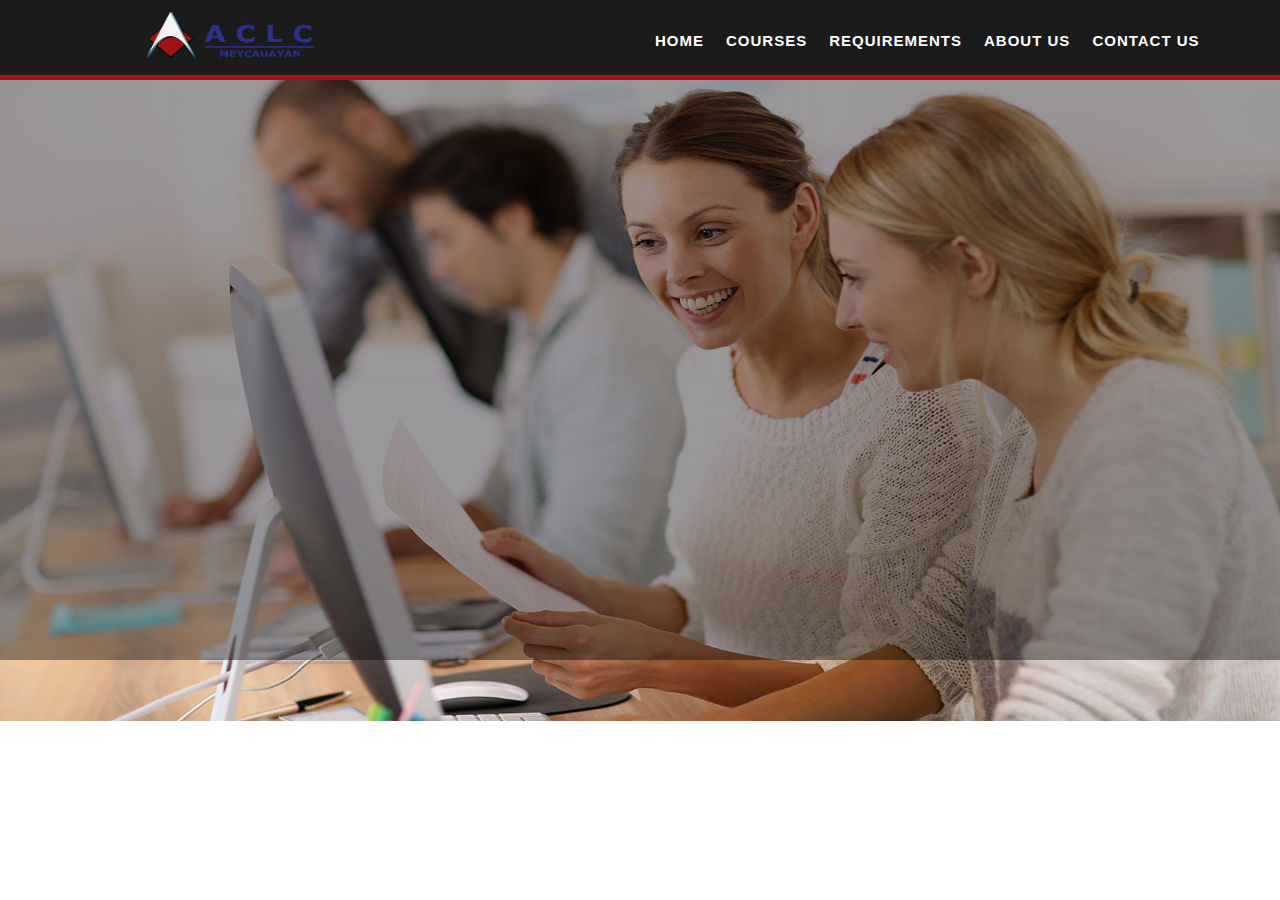
==== index.html @ 429ac569 "first commit" ====
<!doctype html>
<html class="no-js" lang="en">
  <head>
    <meta charset="utf-8" />
    <meta name="viewport" content="width=device-width, initial-scale=1.0" />
    <title>Welcome!</title>
    <link rel="stylesheet" href="css/foundation.css" />
    <link rel="stylesheet" href="css/index.css" />
    <script src="js/vendor/modernizr.js"></script>
  </head>
  <body>

    <!-- first container slideshow and navigation -->
    <section class="firstcontainer">
      <div class="layer">
        <nav class="top-bar" role="navigation"  data-magellan-expedition="fixed">
          <div class="row">
            <div class="large-5 large-push-1 columns">
              <img src="img/aclclogo.png" class="imglogo" />
            </div>
            <div class="large-6 columns navlist">
              <ul class="inline-list ul-list">
                <li>
                  <a href="#index.html">Home</a>
                </li>
                <li>
                  <a href="#">Courses</a>
                </li>
                <li>
                  <a href="#">Requirements</a>
                </li>
                <li>
                  <a href="#">About Us</a>
                </li>
                <li>
                  <a href="contact.html">Contact Us</a>
                </li>
              </ul>
            </div>
          </div>
        </nav>
        <div class="style-one"></div>
      </div>

      <div class="slideshow">
        <ul class="orbit" data-orbit data-options="animation:fade;pause_on_hover:false;timer_speed: 2000;animation_speed:500;navigation_arrows:false;bullets:false;slide_number:false;">
          <li>
            <img src="img/banner1.jpg" alt="slide 1" />
          </li>
          <li class="active">
            <img src="img/banner2.jpg" alt="slide 2" />
          </li>
          <li>
            <img src="img/banner3.jpg" alt="slide 3" />
          </li>
        </ul>
      </div>
    </section>
    <!--- end of first section container -->

    <!--- second container -->
    <section class="secondcontainer">
    </section>
    <!-- footer -->
    <script src="js/vendor/jquery.js"></script>
    <script src="js/foundation.min.js"></script>
    <script>
      $(document).foundation();
    </script>
  </body>
</html>
---- css/index.css ----
.layer{
  position:relative;
  width:100%;
  height:660px;
  background:rgba(0,0,0,0.4);
  z-index: 2;
}

.orbit-timer{
  display:none;
}

.slideshow{
  margin-top: -50%;
}

.orbit li img{
  width:100%;
  height:648px;
}
.imglogo{
  margin-top: -1.5%;
  width:200px;
  height:70px;
}

.top-bar{
  height:75px !important;
  background-color: #1B1B1B;
}

.style-one{
  height:5px;
  background-color: #A11312;
}
.navlist{
  margin-top: 1.5%;
}

.ul-list li a{
  color: #ffffff;
  display: block;
  text-transform: uppercase;
  letter-spacing: 1px;
  -webkit-transition: all 0.3s ease-in-out;
  -moz-transition: all 0.3s ease-in-out;
  -o-transition: all 0.3s ease-in-out;
  -ms-transition: all 0.3s ease-in-out;
  transition: all 0.3s ease-in-out;
  font-family: 'Fjalla One', sans-serif;
  font-weight: bold;
  font-size:15px;
  }

.ul-list:hover li a{
      text-shadow: 0px 0px 5px #ed1c24;
      color:transparent;
}
.ul-list li a:hover{
    color: #2b308c;
    text-shadow: 0px 0px 1px #2b308c;
    padding-left: 10px;
    text-transform: uppercase;
}

.contactdetails{
  padding: 4% 0 5% 0;
}

h2{
  text-transform: uppercase;
}

.contacticon{
  width:80px;
}

.contactform{
  padding: 3% 0 3% 0;
  background-color: #1B1B1B;
}

.contacttitle{
  color:#fff;
  font-weight: bold;
  font-size: 20px;
  letter-spacing: 3px;
}

.contactform input{
  border-radius: 5px;
  height:50px;
  border:1px solid #2b308c;
  background-color: transparent;
}
.contactform input[type=text]:focus{
  border-radius: 5px;
  border:1px solid #2b308c;
  color:#fff;
}
.contactform textarea{
  border-radius: 5px;
  border:1px solid #2b308c;
  height: 200px;
  color:#fff;
  background-color: transparent;
}
.contactform button{
  font-size: 20px;
  border-radius: 5px;
  height:50px;
  width:200px;
  background-color: #2b308c;
}
.contactform button:hover{
  background-color: #fff;
  color:#2b308c;
}
::-webkit-input-placeholder {
  color:#fff;
  font-family: 'Fjalla One', sans-serif;
  font-size: 15px;
}
::-moz-placeholder {
  color:#fff;
  font-family: 'Fjalla One', sans-serif;
  font-size: 15px;
}
:-ms-input-placeholder {
  color:#fff;
  font-family: 'Fjalla One', sans-serif;
  font-size: 15px;
}
input:-moz-placeholder {
  color:#fff;
  font-family: 'Fjalla One', sans-serif;
  font-size: 15px;
}
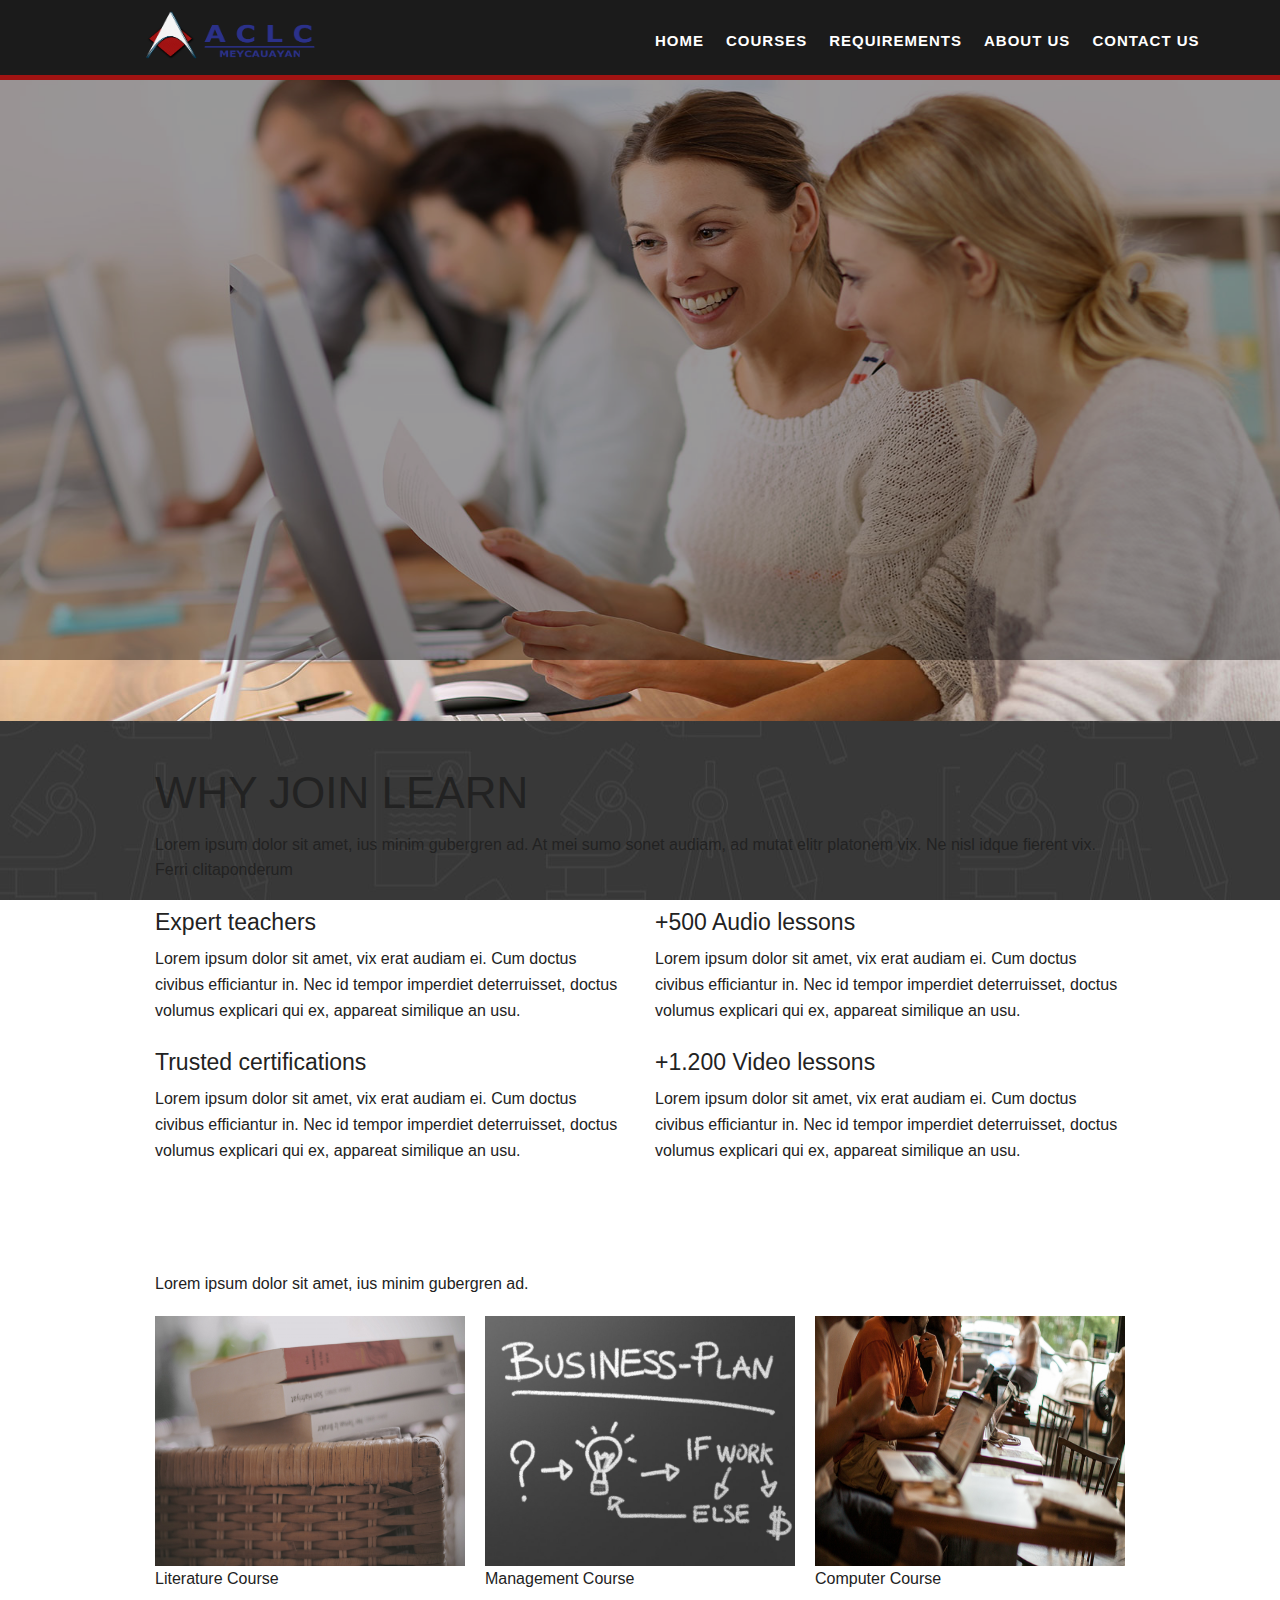
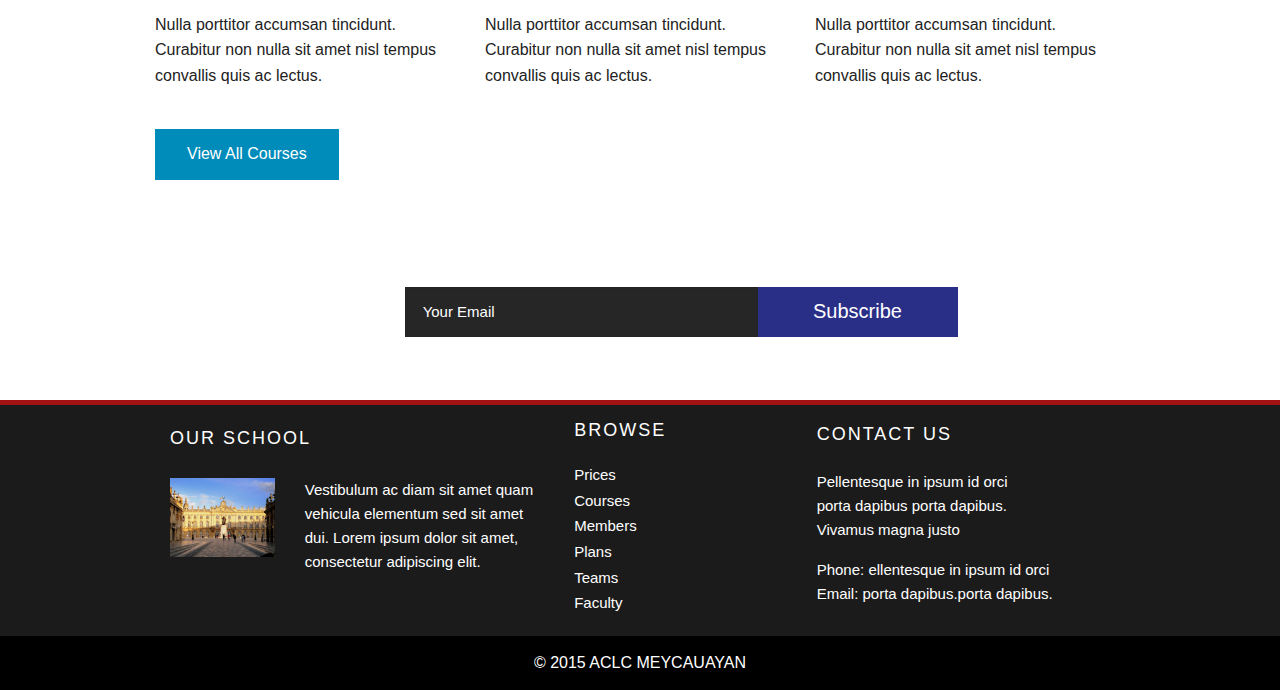
==== commit 80ad5095: "half way through" ====
--- a/index.html
+++ b/index.html
@@ -13,7 +13,7 @@
     <!-- first container slideshow and navigation -->
     <section class="firstcontainer">
       <div class="layer">
-        <nav class="top-bar" role="navigation"  data-magellan-expedition="fixed">
+        <nav class="top-bar" role="navigation" data-magellan-expedition="fixed">
           <div class="row">
             <div class="large-5 large-push-1 columns">
               <img src="img/aclclogo.png" class="imglogo" />
@@ -24,13 +24,13 @@
                   <a href="#index.html">Home</a>
                 </li>
                 <li>
-                  <a href="#">Courses</a>
+                  <a href="courses.html">Courses</a>
                 </li>
                 <li>
-                  <a href="#">Requirements</a>
+                  <a href="requirement.html">Requirements</a>
                 </li>
                 <li>
-                  <a href="#">About Us</a>
+                  <a href="aboutus.html">About Us</a>
                 </li>
                 <li>
                   <a href="contact.html">Contact Us</a>
@@ -57,11 +57,127 @@
       </div>
     </section>
     <!--- end of first section container -->
+    <section class="apply">
+      <div class="row">
+        <div class="large-12 columns">
+          <h1>WHY JOIN LEARN</h1>
+          <p>Lorem ipsum dolor sit amet, ius minim gubergren ad.
+              At mei sumo sonet audiam, ad mutat elitr platonem vix. Ne nisl idque fierent vix. Ferri clitaponderum </p>
+          <div class="row">
+            <div class="large-6 columns">
+              <h4>Expert teachers</h4>
+              <p>Lorem ipsum dolor sit amet, vix erat audiam ei. Cum doctus civibus efficiantur in. Nec id tempor imperdiet deterruisset, doctus volumus explicari qui ex, appareat similique an usu.</p>
+            </div>
+            <div class="large-6 columns">
+              <h4>+500 Audio lessons</h4>
+              <p>Lorem ipsum dolor sit amet, vix erat audiam ei. Cum doctus civibus efficiantur in. Nec id tempor imperdiet deterruisset, doctus volumus explicari qui ex, appareat similique an usu.</p>
+            </div>
+          </div>
+          <div class="row">
+            <div class="large-6 columns">
+              <h4>Trusted certifications</h4>
+              <p>Lorem ipsum dolor sit amet, vix erat audiam ei. Cum doctus civibus efficiantur in. Nec id tempor imperdiet deterruisset, doctus volumus explicari qui ex, appareat similique an usu.</p>
+            </div>
+            <div class="large-6 columns">
+              <h4>+1.200 Video lessons</h4>
+              <p>Lorem ipsum dolor sit amet, vix erat audiam ei. Cum doctus civibus efficiantur in. Nec id tempor imperdiet deterruisset, doctus volumus explicari qui ex, appareat similique an usu.</p>
+            </div>
+          </div>
+        </div>
+      </div>
+    </section>
 
-    <!--- second container -->
-    <section class="secondcontainer">
+    <section class="latcourses">
+      <div class="row">
+        <div class="large-12 columns">
+          <h3 class="courtitle">Our Courses</h3>
+          <p>Lorem ipsum dolor sit amet, ius minim gubergren ad.</p>
+          <ul class="small-block-grid-3">
+            <li>
+              <img src="img/literature.jpg" class="courseimg">
+              <p>Literature Course</p>
+              <p>Nulla porttitor accumsan tincidunt. Curabitur non nulla sit amet nisl tempus convallis quis ac lectus.</p>
+            </li>
+            <li>
+              <img src="img/business.jpg" class="courseimg">
+              <p>Management Course</p>
+              <p>Nulla porttitor accumsan tincidunt. Curabitur non nulla sit amet nisl tempus convallis quis ac lectus.</p>
+            </li>
+            <li>
+              <img src="img/computer.jpeg" class="courseimg">
+              <p>Computer Course</p>
+              <p>Nulla porttitor accumsan tincidunt. Curabitur non nulla sit amet nisl tempus convallis quis ac lectus.</p>
+            </li>
+          </ul>
+          <a href="courses.html" class="button">View All Courses</a>
+        </div>
+      </div>
     </section>
+    <section class="subscribe">
+      <div class="row">
+        <div class="large-6 large-offset-4 columns">
+          <h3>Subscribe now to our latest news</h3>
+        </div>
+      </div>
+      <form>
+        <div class="row">
+          <div class="large-6 large-offset-3 columns">
+            <div class="row collapse">
+              <div class="small-9 columns">
+                <input class="subput" type="text" placeholder="Your Email" />
+              </div>
+              <div class="small-3 columns">
+                <button class="postfix">Subscribe</button>
+              </div>
+            </div>
+          </div>
+        </div>
+      </form>
+    </section>
+
     <!-- footer -->
+    <section class="bottom">
+      <div class="style-one"></div>
+      <div class="row">
+        <div class="large-12 columns">
+          <div class="large-5 columns">
+            <h5>OUR SCHOOL</h5>
+            <div class="row">
+              <div class="small-4 columns">
+                <img src="img/place.jpg">
+              </div>
+              <div class="small-8 columns">
+                <p class="schoolsub">Vestibulum ac diam sit amet quam vehicula elementum sed sit amet dui. Lorem ipsum dolor sit amet, consectetur adipiscing elit.</p>
+              </div>
+            </div>
+          </div>
+          <div class="large-3 columns">
+           <h5>BROWSE</h5>
+            <div class="links">
+              <ul class="no-bullet">
+                <li><a href="#">Prices</a></li>
+                <li><a href="#">Courses</a></li>
+                <li><a href="#">Members</a></li>
+                <li><a href="#">Plans</a></li>
+                <li><a href="#">Teams</a></li>
+                <li><a href="#">Faculty</a></li>
+               </ul>
+            </div>
+          </div>
+          <div class="large-4 columns">
+            <h5>CONTACT US</h5>
+              <p class="maincontact">Pellentesque in ipsum id orci
+              <br>porta dapibus porta dapibus.
+              <br> Vivamus magna justo </p><br>
+              <p class="subcontact">Phone: ellentesque in ipsum id orci
+              <br>Email: porta dapibus.porta dapibus.</p>
+          </div>
+        </div>
+      </div>
+      <footer>
+        <center>© 2015 ACLC MEYCAUAYAN</center>
+      </footer>
+    </section>
     <script src="js/vendor/jquery.js"></script>
     <script src="js/foundation.min.js"></script>
     <script>
--- a/css/index.css
+++ b/css/index.css
@@ -27,6 +27,7 @@
 .top-bar{
   height:75px !important;
   background-color: #1B1B1B;
+  z-index: 999;
 }
 
 .style-one{
@@ -35,6 +36,7 @@
 }
 .navlist{
   margin-top: 1.5%;
+  z-index: 999;
 }
 
 .ul-list li a{
@@ -63,6 +65,52 @@
     text-transform: uppercase;
 }
 
+.apply{
+  padding: 3% 0 3% 0;
+  background-image: url('../img/banner4.jpg');
+  background-attachment: fixed;
+}
+
+.apply li{
+  -webkit-box-shadow: 10px 10px 24px -9px rgba(0,0,0,0.75);
+-moz-box-shadow: 10px 10px 24px -9px rgba(0,0,0,0.75);
+box-shadow: 10px 10px 24px -9px rgba(0,0,0,0.75);
+}
+.courseimg{
+  width:400px;
+  height:250px;
+}
+.subscribe{
+  padding: 3% 0 3% 0;
+  height:200px;
+  background-image: url('../img/banner4.jpg');
+  background-attachment: fixed;
+}
+
+.subscribe .subput {
+  height:50px;
+  border: none;
+  padding:5%;
+  background-color: #262626;
+}
+
+.subscribe .subput:focus{
+  height:50px;
+  border: none;
+  background-color: #262626;
+  color:#fff;
+}
+.subscribe .postfix{
+  font-size: 20px;
+  height:50px;
+  width:200px;
+  border: none;
+  background-color: #292e87;
+}
+
+h3{
+  color:#fff;
+}
 .contactdetails{
   padding: 4% 0 5% 0;
 }
@@ -77,7 +125,7 @@
 
 .contactform{
   padding: 3% 0 3% 0;
-  background-color: #1B1B1B;
+  background-color: #373A3E;
 }
 
 .contacttitle{
@@ -135,4 +183,53 @@
   color:#fff;
   font-family: 'Fjalla One', sans-serif;
   font-size: 15px;
+}
+
+.bottom{
+  background-color: #1B1B1B;
+}
+
+h5{
+  color:#fff;
+  padding: 5% 0 5% 0;
+  letter-spacing: 2px;
+}
+
+.maincontact{
+  color:#fff;
+  font-size: 15px;
+  margin: 2% 0 0 0;
+}
+
+.subcontact{
+  color:#fff;
+  font-size: 15px;
+}
+
+.links a{
+  color: #fff;
+  font-size: 15px;
+}
+
+.dir a:hover{
+  color: #2b308c;
+}
+
+.schoolsub{
+  color:#fff;
+  font-size: 15px;
+}
+
+footer{
+  background-color: #000;
+  color:#fff;
+  padding:1.5% ;
+}
+
+.aboutus{
+  padding: 3% 0 3% 0;
+}
+
+article{
+  text-align: justify;
 }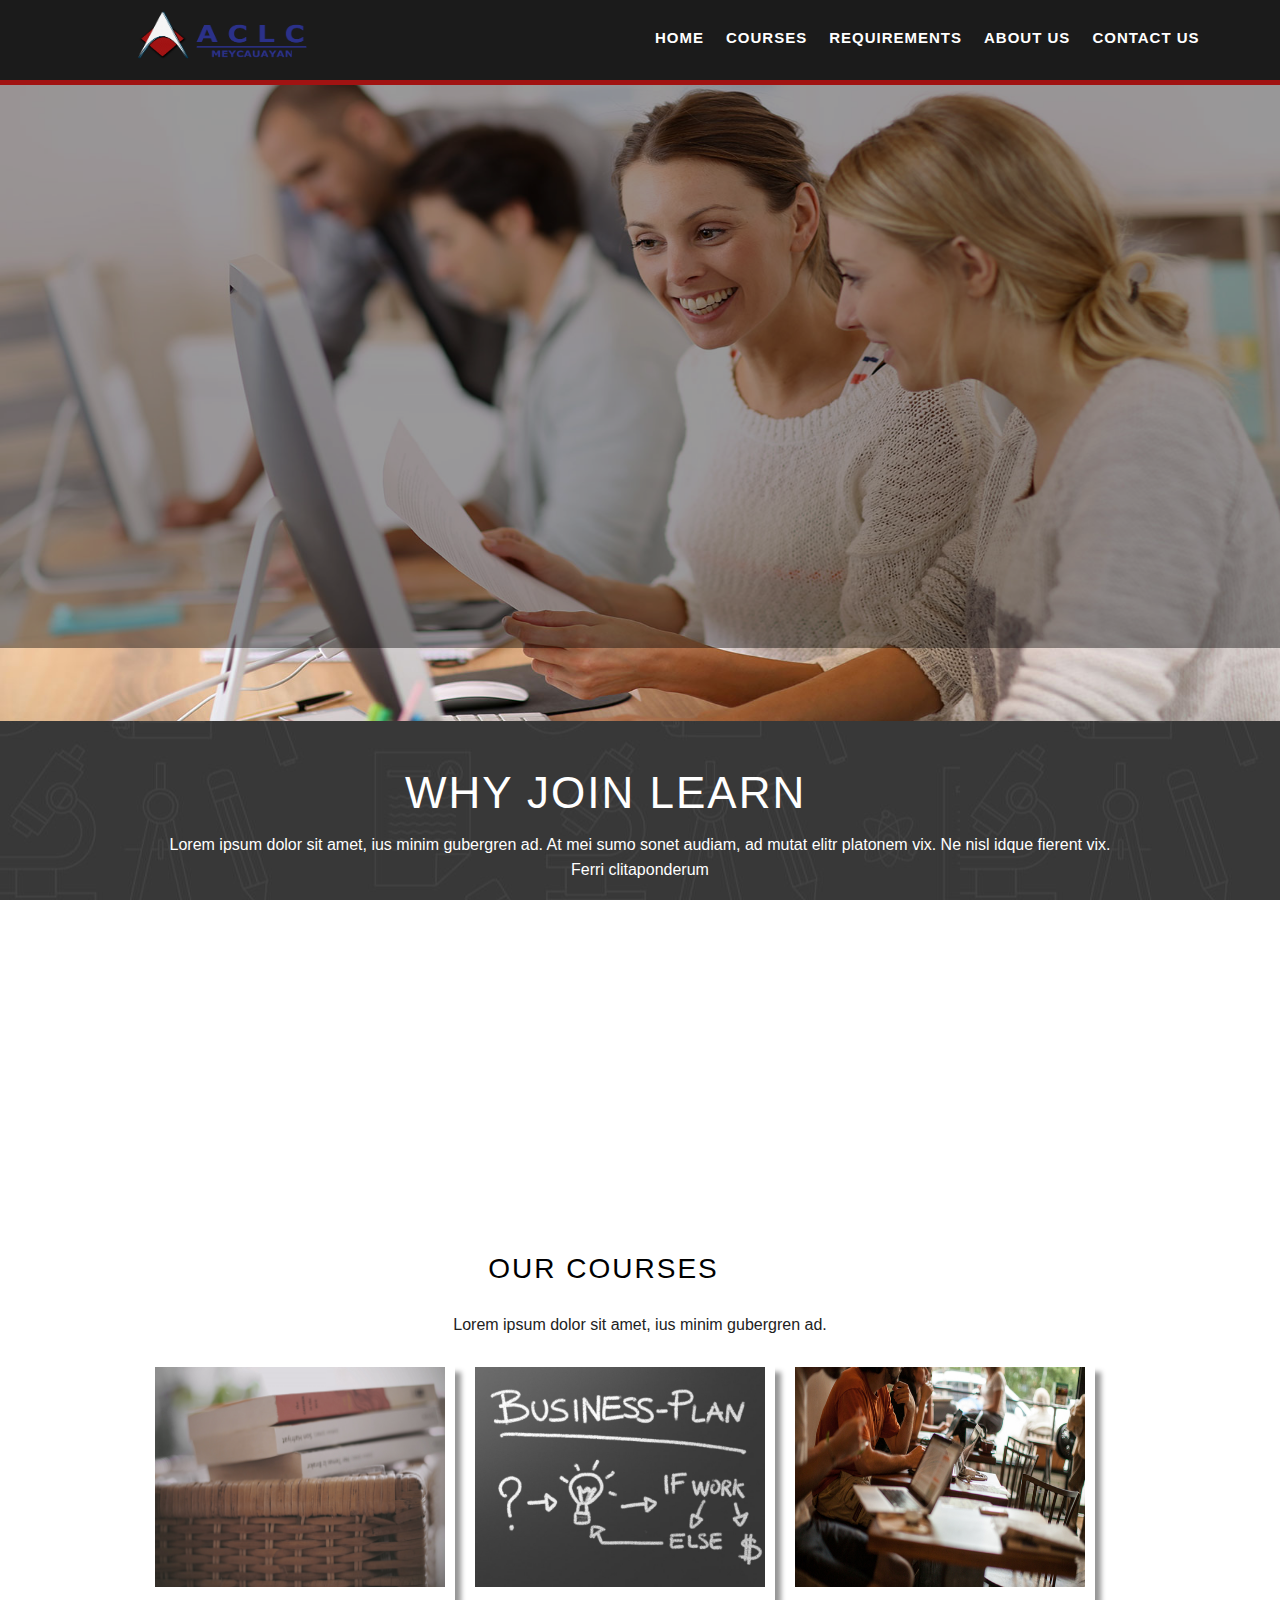
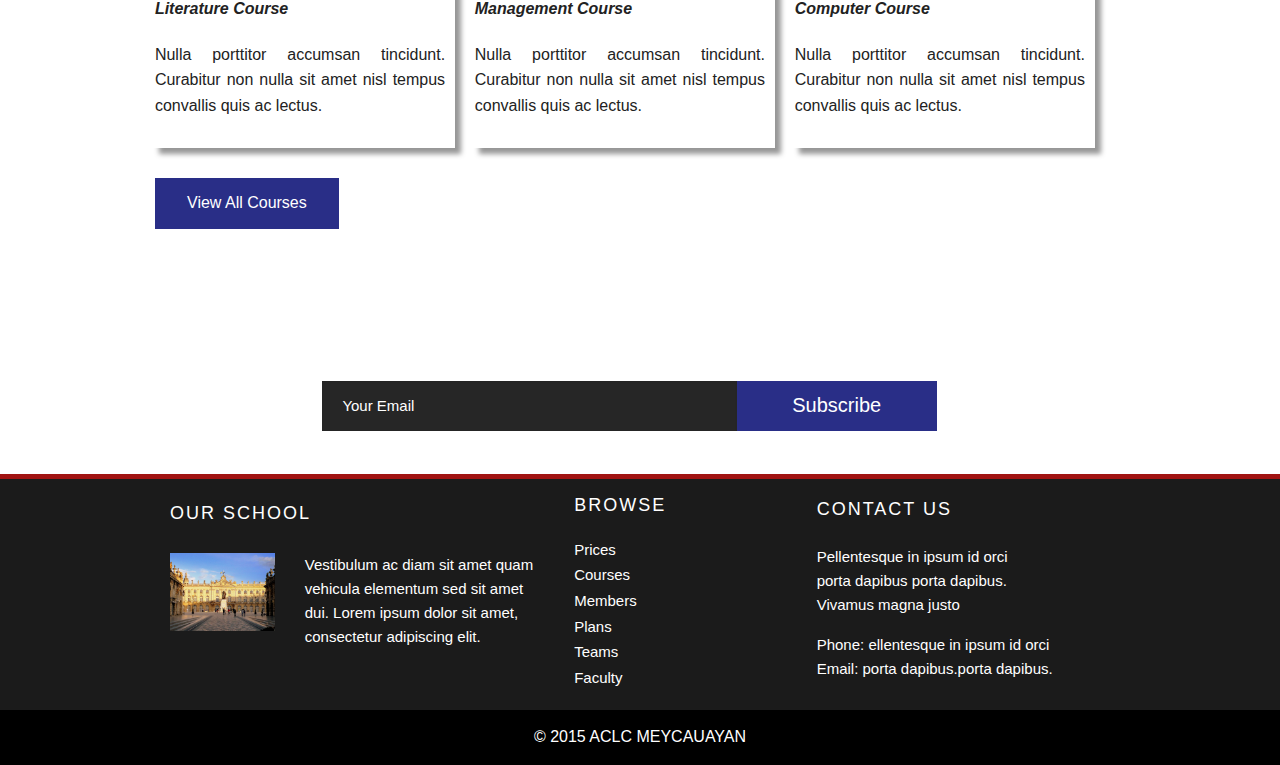
==== commit a727eafe: "almost finished" ====
--- a/index.html
+++ b/index.html
@@ -13,12 +13,12 @@
     <!-- first container slideshow and navigation -->
     <section class="firstcontainer">
       <div class="layer">
-        <nav class="top-bar" role="navigation" data-magellan-expedition="fixed">
+        <nav class="top-bar" role="navigation">
           <div class="row">
             <div class="large-5 large-push-1 columns">
-              <img src="img/aclclogo.png" class="imglogo" />
+              <img src="img/aclclogo.png" class="imglogoA" />
             </div>
-            <div class="large-6 columns navlist">
+            <div class="large-6 columns navlistA">
               <ul class="inline-list ul-list">
                 <li>
                   <a href="#index.html">Home</a>
@@ -60,8 +60,12 @@
     <section class="apply">
       <div class="row">
         <div class="large-12 columns">
-          <h1>WHY JOIN LEARN</h1>
-          <p>Lorem ipsum dolor sit amet, ius minim gubergren ad.
+          <div class="row">
+            <div class="large-8 large-offset-3 columns">
+              <h1 class="applytitle">WHY JOIN LEARN</h1>
+            </div>
+          </div>
+          <p class="applysub">Lorem ipsum dolor sit amet, ius minim gubergren ad.
               At mei sumo sonet audiam, ad mutat elitr platonem vix. Ne nisl idque fierent vix. Ferri clitaponderum </p>
           <div class="row">
             <div class="large-6 columns">
@@ -90,38 +94,42 @@
     <section class="latcourses">
       <div class="row">
         <div class="large-12 columns">
-          <h3 class="courtitle">Our Courses</h3>
-          <p>Lorem ipsum dolor sit amet, ius minim gubergren ad.</p>
-          <ul class="small-block-grid-3">
-            <li>
+          <div class="row">
+            <div class="large-4 large-offset-4 columns">
+              <p class="courtitle">Our Courses</p>
+            </div>
+          </div>
+          <p class="coursub">Lorem ipsum dolor sit amet, ius minim gubergren ad.</p>
+          <ul class="small-block-grid-3 coursegridblock">
+            <li class="courseblock">
               <img src="img/literature.jpg" class="courseimg">
-              <p>Literature Course</p>
-              <p>Nulla porttitor accumsan tincidunt. Curabitur non nulla sit amet nisl tempus convallis quis ac lectus.</p>
+              <p class="imgtittle">Literature Course</p>
+              <p class="imgsub">Nulla porttitor accumsan tincidunt. Curabitur non nulla sit amet nisl tempus convallis quis ac lectus.</p>
             </li>
-            <li>
+            <li class="courseblock">
               <img src="img/business.jpg" class="courseimg">
-              <p>Management Course</p>
-              <p>Nulla porttitor accumsan tincidunt. Curabitur non nulla sit amet nisl tempus convallis quis ac lectus.</p>
+              <p class="imgtittle">Management Course</p>
+              <p class="imgsub">Nulla porttitor accumsan tincidunt. Curabitur non nulla sit amet nisl tempus convallis quis ac lectus.</p>
             </li>
-            <li>
+            <li class="courseblock">
               <img src="img/computer.jpeg" class="courseimg">
-              <p>Computer Course</p>
-              <p>Nulla porttitor accumsan tincidunt. Curabitur non nulla sit amet nisl tempus convallis quis ac lectus.</p>
+              <p class="imgtittle">Computer Course</p>
+              <p class="imgsub">Nulla porttitor accumsan tincidunt. Curabitur non nulla sit amet nisl tempus convallis quis ac lectus.</p>
             </li>
           </ul>
-          <a href="courses.html" class="button">View All Courses</a>
+          <a href="courses.html" class="button btn-courses">View All Courses</a>
         </div>
       </div>
     </section>
     <section class="subscribe">
       <div class="row">
-        <div class="large-6 large-offset-4 columns">
-          <h3>Subscribe now to our latest news</h3>
+        <div class="large-6 large-offset-3 columns">
+          <p class="subtitle">Subscribe now to our latest news</p>
         </div>
       </div>
       <form>
         <div class="row">
-          <div class="large-6 large-offset-3 columns">
+          <div class="large-7 large-offset-2 columns">
             <div class="row collapse">
               <div class="small-9 columns">
                 <input class="subput" type="text" placeholder="Your Email" />
--- a/css/index.css
+++ b/css/index.css
@@ -1,7 +1,7 @@
 .layer{
   position:relative;
   width:100%;
-  height:660px;
+  height:648px;
   background:rgba(0,0,0,0.4);
   z-index: 2;
 }
@@ -13,19 +13,24 @@
 .slideshow{
   margin-top: -50%;
 }
-
 .orbit li img{
   width:100%;
   height:648px;
 }
-.imglogo{
-  margin-top: -1.5%;
+
+.imglogoA{
+  margin-top: 0.50%;
   width:200px;
   height:70px;
 }
+.imglogo{
+  margin-top: -1%;
+  width:200px;
+  height:70px;
+}
 
 .top-bar{
-  height:75px !important;
+  height:80px !important;
   background-color: #1B1B1B;
   z-index: 999;
 }
@@ -34,6 +39,12 @@
   height:5px;
   background-color: #A11312;
 }
+
+.navlistA{
+  margin-top: 2%;
+  z-index: 999;
+}
+
 .navlist{
   margin-top: 1.5%;
   z-index: 999;
@@ -65,6 +76,7 @@
     text-transform: uppercase;
 }
 
+
 .apply{
   padding: 3% 0 3% 0;
   background-image: url('../img/banner4.jpg');
@@ -76,10 +88,8 @@
 -moz-box-shadow: 10px 10px 24px -9px rgba(0,0,0,0.75);
 box-shadow: 10px 10px 24px -9px rgba(0,0,0,0.75);
 }
-.courseimg{
-  width:400px;
-  height:250px;
-}
+
+
 .subscribe{
   padding: 3% 0 3% 0;
   height:200px;
@@ -108,15 +118,138 @@
   background-color: #292e87;
 }
 
-h3{
-  color:#fff;
-}
+
+h2{
+  text-transform: uppercase;
+}
+
+.sectitle{
+  background-image: url('../img/banner4.jpg');
+  background-attachment: fixed;
+  height: 150px;
+  padding: 3%;
+}
+
+.sectitle p{
+  color: #fff;
+  font-size: 40px;
+  letter-spacing: 2px;
+  margin: 0 0 0 -5%;
+}
+
+.listofcourses{
+  padding: 5%;
+}
+
+.listofcourses a{
+  color:#000;
+}
+.imgcourselist{
+  width:360px;
+  height:180px;
+}
+
+.dotcourse{
+  background-color: #F7F6F2;
+  padding: 2% 0 5% 0;
+}
+
+.dotcourse p{
+  text-align: justify;
+}
+
+.schedule{
+  padding: 5% 2% 5% 2%;
+  font-size: 18px;
+}
+
+.courseimage{
+  width:350px;
+  height:300px;
+}
+.categorybox{
+  background-color: #F7F6F2;
+  padding: 2%;
+  border-radius: 5px;
+}
+
+.categorybox p{
+  font-weight: bold;
+  font-size: 24px;
+}
+
+.categorybox li a{
+  color:#000;
+}
+
+.categorybox li a:hover{
+  font-style: italic;
+  color:#2b308c;
+}
+.latcourses{
+  padding: 2% 0 2% 0;
+}
+.courtitle{
+  color:#000;
+  font-size: 28px;
+  letter-spacing: 2px;
+  text-transform: uppercase;
+}
+
+.coursub{
+  text-align: center;
+}
+
+.btn-courses{
+  background-color: #292e87;
+}
+
+.btn-courses:hover{
+  background-color: #a11312;
+}
+
+.courseimg{
+  width:400px;
+  height:220px;
+}
+
+p.imgtittle{
+  padding: 3% 0 0 0;
+  font-style: italic;
+  font-weight: bold;
+}
+
+li p.imgsub{
+  text-align: justify;
+}
+
+ul.coursegridblock{
+  padding: 0 0 3% 0;
+}
+
+li.courseblock{
+  width:310px;
+  margin-right: 1%;
+  padding: 1%;
+  -webkit-box-shadow: 10px 10px 5px -4px rgba(0,0,0,0.41);
+  -moz-box-shadow: 10px 10px 5px -4px rgba(0,0,0,0.41);
+  box-shadow: 10px 10px 5px -4px rgba(0,0,0,0.41);
+
+}
+
+li.courseblock:hover{
+-webkit-transform:scale(1.050,1.050);
+  -moz-transform:scale(1.050,1.050);
+  -o-transform:scale(1.050,1.050);
+  transform:scale(1.050,1.050);
+  -webkit-transition: all 2s ease-in-out;
+  -moz-transition: all 2s ease-in-out;
+  -o-transition: all 2s ease-in-out;
+  transition: all 2s ease-in-out;
+}
+
 .contactdetails{
   padding: 4% 0 5% 0;
-}
-
-h2{
-  text-transform: uppercase;
 }
 
 .contacticon{
@@ -227,9 +360,47 @@
 }
 
 .aboutus{
-  padding: 3% 0 3% 0;
+  padding: 3% 0 0 0;
 }
 
 article{
   text-align: justify;
-}+}
+
+h1{
+  color:#fff;
+  letter-spacing: 2px;
+}
+
+.apply .applysub{
+  text-align: center;
+}
+.apply p{
+  color:#fff;
+  text-align: justify;
+}
+
+h4{
+  color:#fff;
+  font-style: italic;
+  font-weight: bold;
+}
+
+.subtitle{
+  font-size: 30px;
+  color:#fff;
+}
+
+.graybox{
+  background-color: #F7F6F2;
+  padding: 2%;
+}
+
+.listofreq{
+  padding: 2%;
+}
+
+p.reqtittle{
+  font-size: 20px;
+  font-weight: bold;
+}
